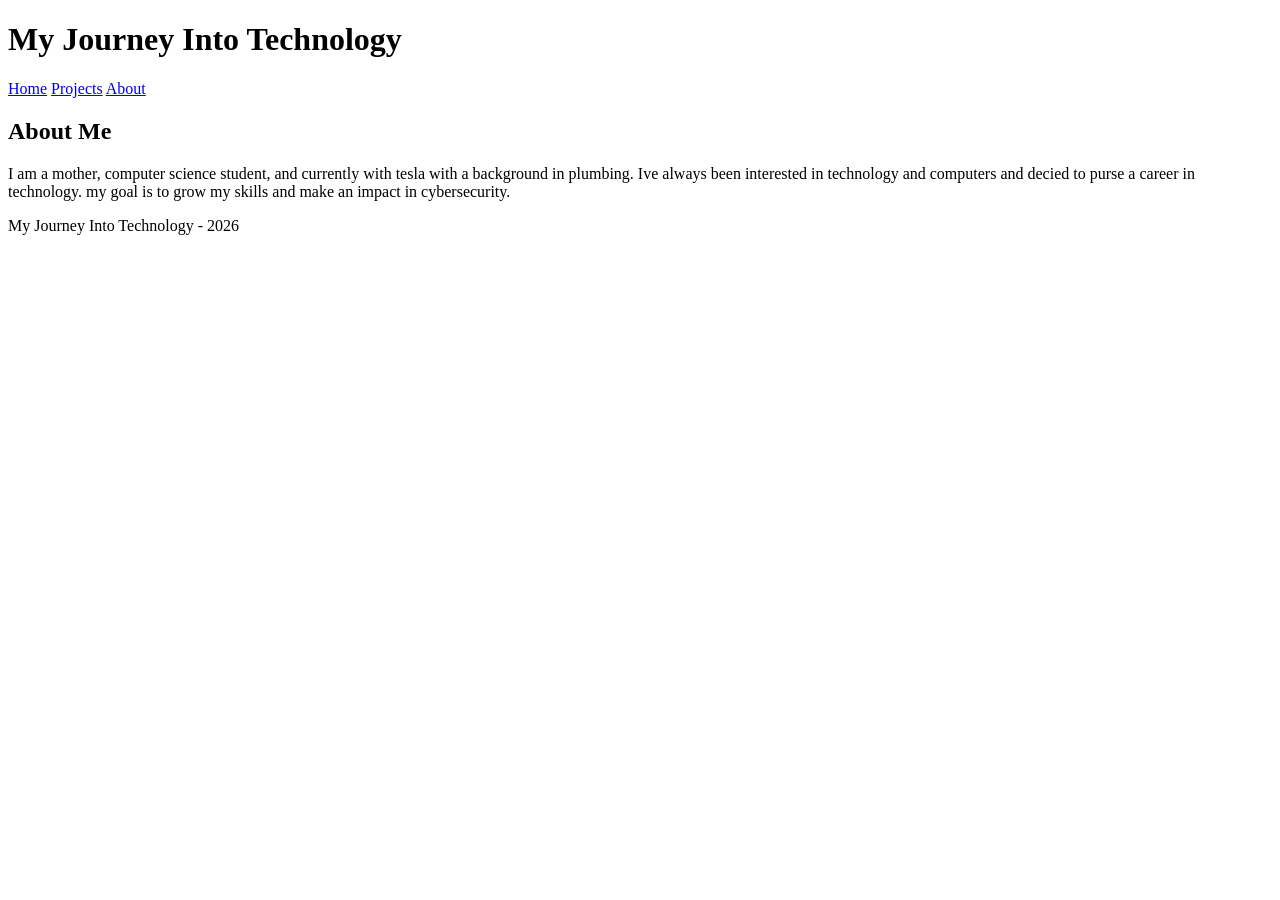
==== my-portfolio/index.html @ 3b202984 "Add my technology portfolio wedsite" ====
<!DOCTYPE html>
<html lang="en">
<head>
    <meta charset="UTF-8">
    <meta name="viewport" content="width=device-width, initial-scale=1.0">
    <title>My Journey Into Technology</title>
</head>
<body>
    <header>
        <h1>My Journey Into Technology</h1>
        <nav>
            <a href="index.html">Home</a>
            <a href="projects.html">Projects</a>
            <a href="about.html">About</a>
        </nav>
    </header>
    <main>
        <section>
            <h2>About Me</h2>
            <p>I am a mother, computer science student, and currently  with tesla with a background in plumbing. Ive always been interested in technology and computers and decied to purse a career in technology. my goal is to grow my skills and make an impact in cybersecurity.</p>
        </section>
    </main>
    
    <footer>
        <p>My Journey Into Technology - 2026</p>
    </footer>
</body>
</html>
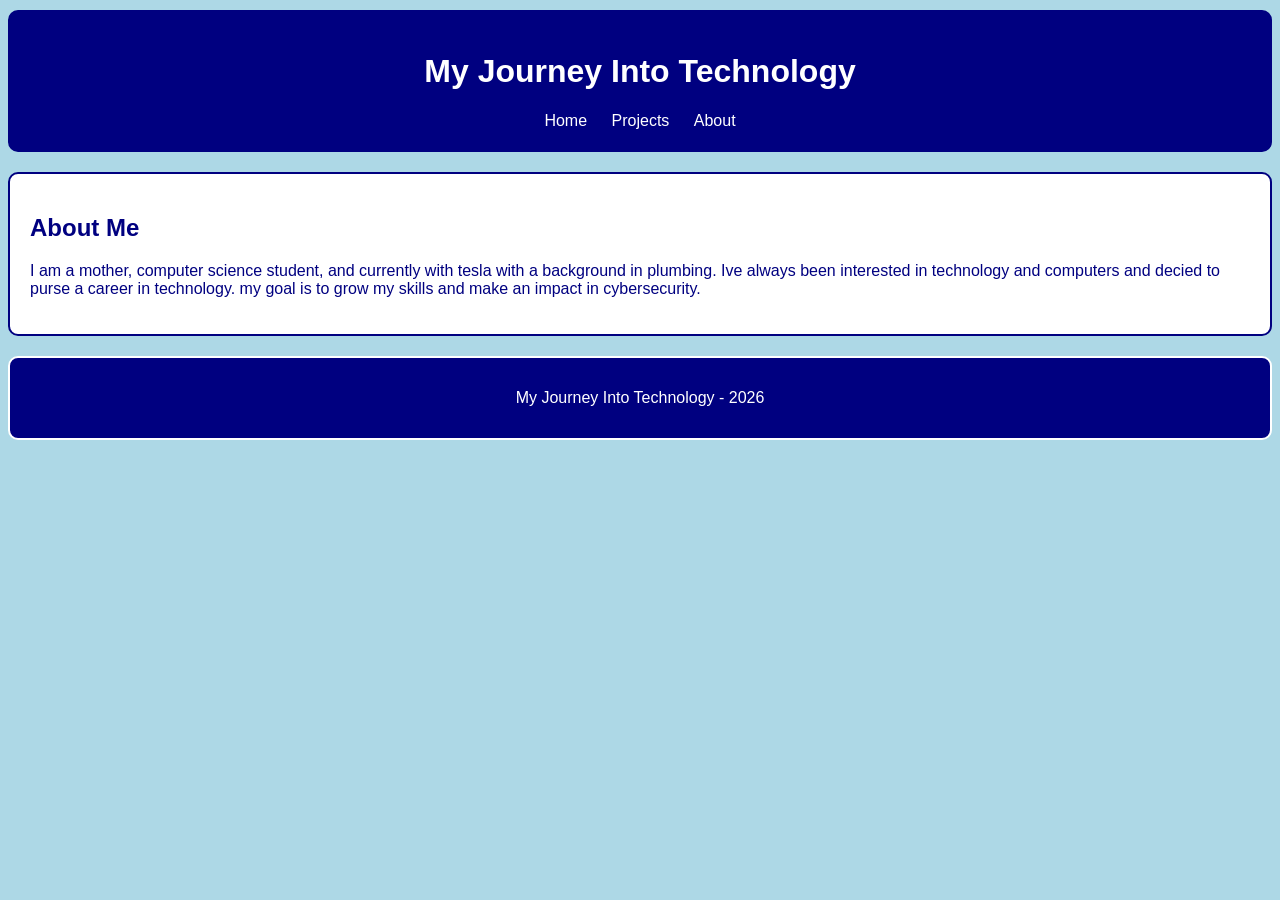
==== commit 9dd71dd9: "Style my portfolio website with CSS" ====
--- a/my-portfolio/index.html
+++ b/my-portfolio/index.html
@@ -4,6 +4,7 @@
     <meta charset="UTF-8">
     <meta name="viewport" content="width=device-width, initial-scale=1.0">
     <title>My Journey Into Technology</title>
+    <link rel="stylesheet" href="style.css">
 </head>
 <body>
     <header>
@@ -15,13 +16,13 @@
         </nav>
     </header>
     <main>
-        <section>
+        <section class="about-box">
             <h2>About Me</h2>
             <p>I am a mother, computer science student, and currently  with tesla with a background in plumbing. Ive always been interested in technology and computers and decied to purse a career in technology. my goal is to grow my skills and make an impact in cybersecurity.</p>
         </section>
     </main>
     
-    <footer>
+    <footer id="footer">
         <p>My Journey Into Technology - 2026</p>
     </footer>
 </body>
--- a/my-portfolio/style.css
+++ b/my-portfolio/style.css
@@ -0,0 +1,38 @@
+body{
+    background-color: lightblue;
+       color: navy;
+       font-family: arial, sans-serif;
+    }
+
+    header{
+        background-color: navy;
+        color: white;
+        padding: 20px;
+        text-align: center;
+        border-radius: 10px;
+        margin: 10px 0;
+        border: 2px solid navy;
+    }
+
+    nav a{
+        color: white;
+        text-decoration: none;
+        margin: 0 10px;
+    }
+
+    .about-box{
+        background-color: white;
+        padding: 20px;
+        border: 2px solid navy;
+        border-radius: 10px;
+        margin: 20px 0;
+    }
+    #footer{
+        background-color: navy;
+        color: white;
+        text-align: center;
+        padding: 15px;
+        border-radius: 10px;
+        margin-top: 20px;
+        border: 2px solid white;
+    }
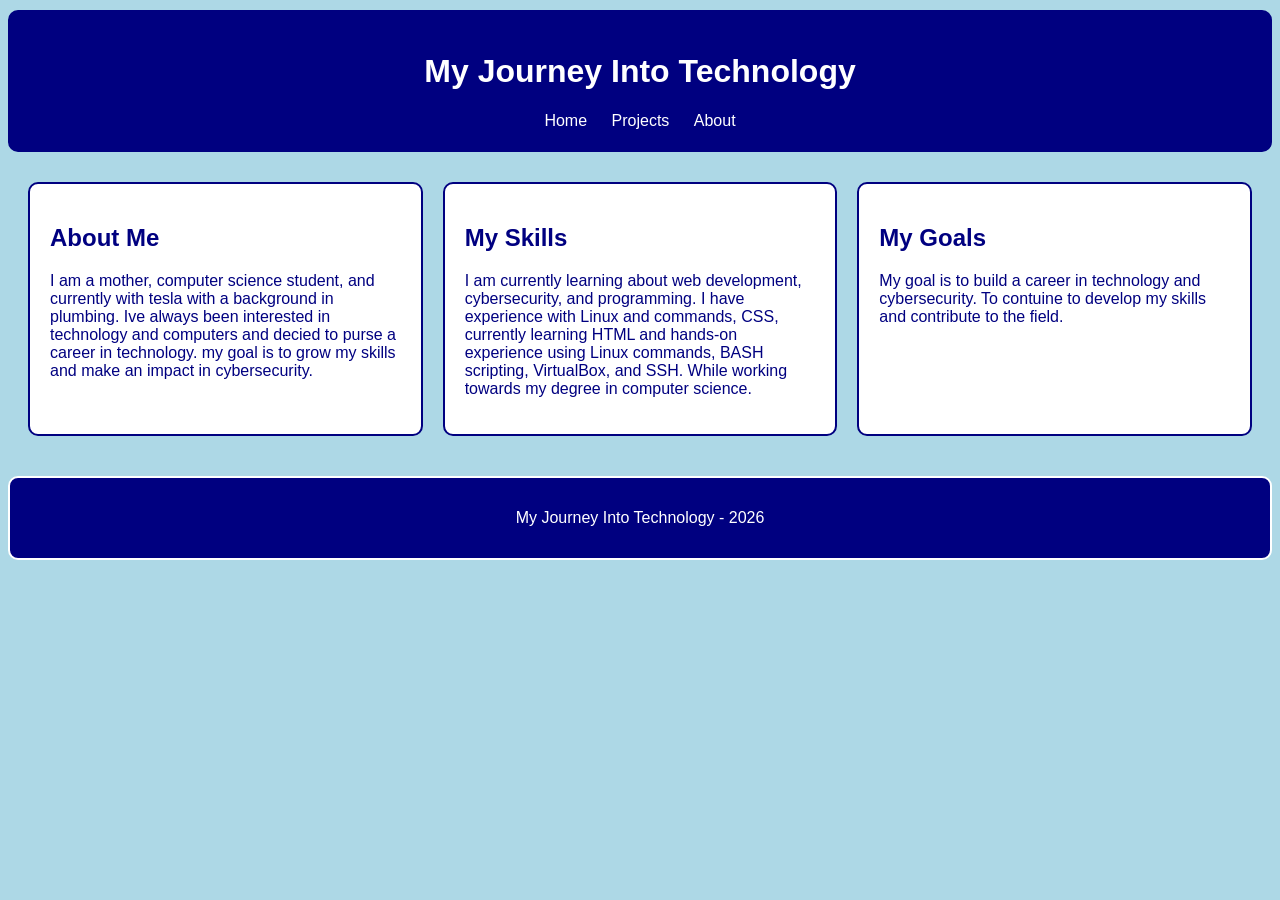
==== commit 667740c2: "add responsive CSS Grid layout for mobile, tablet, and desktop" ====
--- a/my-portfolio/index.html
+++ b/my-portfolio/index.html
@@ -15,13 +15,26 @@
             <a href="about.html">About</a>
         </nav>
     </header>
-    <main>
+    <main class="portfolio-grid">
+
         <section class="about-box">
             <h2>About Me</h2>
             <p>I am a mother, computer science student, and currently  with tesla with a background in plumbing. Ive always been interested in technology and computers and decied to purse a career in technology. my goal is to grow my skills and make an impact in cybersecurity.</p>
-        </section>
+    </section>
+    
+    <section class="about-box">
+        <h2>My Skills</h2>
+        <p>I am currently learning about web development, cybersecurity, and programming. I have experience with Linux and commands, CSS, currently learning HTML and hands-on experience using Linux commands, BASH scripting, VirtualBox, and SSH. While working towards my degree in computer science.
+        </p>
+    </section>
+
+    <section class="about-box">
+        <h2>My Goals</h2>
+        <p>My goal is to build a career in technology and cybersecurity. To contuine to develop my skills and contribute to the field.</p>
+    </section>
+
     </main>
-    
+
     <footer id="footer">
         <p>My Journey Into Technology - 2026</p>
     </footer>
--- a/my-portfolio/style.css
+++ b/my-portfolio/style.css
@@ -35,4 +35,22 @@
         border-radius: 10px;
         margin-top: 20px;
         border: 2px solid white;
+    }
+
+    .portfolio-grid{
+        display: grid;
+        grid-template-columns: repeat(3, minmax(0, 1fr));
+        gap: 20px;
+        padding: 20px;
+    }
+
+    .portfolio-grid .about-box {
+        min-width: 0;
+        margin: 0;
+        overflow: anywhere;
+    }
+    @media (max-width: 800px) {
+        .portfolio-grid {
+            grid-template-columns: 1fr;
+        }
     }
